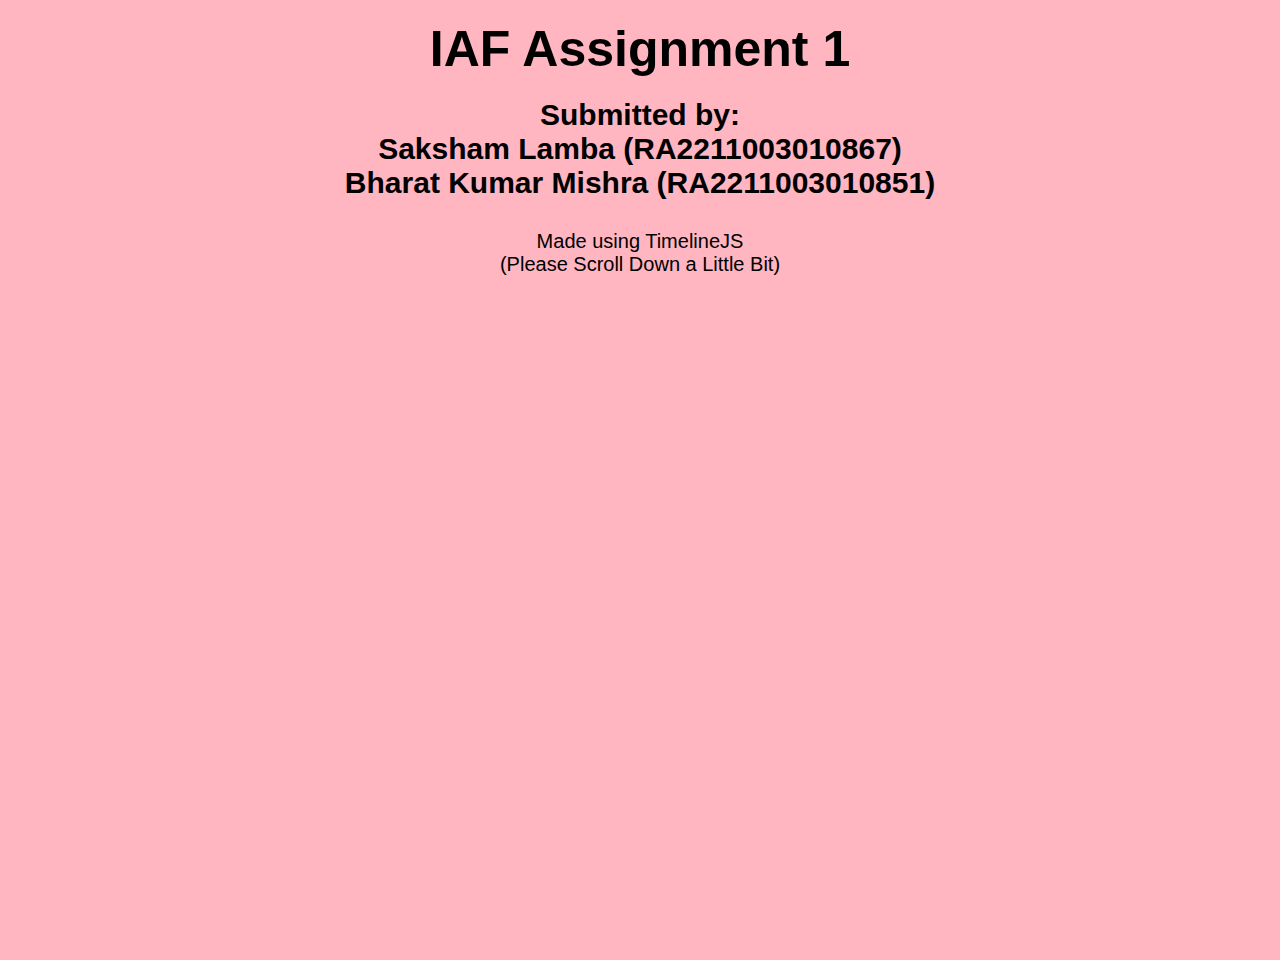
==== index.html @ 07bc011a "first commit" ====
<!DOCTYPE html>
<html lang="en">
    <head>
        <meta charset="UTF-8" />
        <meta name="viewport" content="width=device-width, initial-scale=1.0" />
        <link rel="stylesheet" href="styles.css" />
        <title>IAF Assignment 1</title>
    </head>
    <body>
        <div class="container">
            <h1>IAF Assignment 1</h1>
            <h2>
                Submitted by: <br />
                Saksham Lamba (RA2211003010867) <br />
                Bharat Kumar Mishra (RA2211003010851)
            </h2>

            <p>
                Made using TimelineJS <br />
                (Please Scroll Down a Little Bit)
            </p>

            <iframe
                src="https://cdn.knightlab.com/libs/timeline3/latest/embed/index.html?source=1IEE2NGlFgbvE_onj8neRgF6dBHzZMHDImqRbOl27nWM&font=Default&lang=en&initial_zoom=2&height=650"
                width="100%"
                height="650"
                webkitallowfullscreen
                mozallowfullscreen
                allowfullscreen
                frameborder="0"
            ></iframe>
        </div>
    </body>
</html>
---- styles.css ----
* {
    margin: 0;
    padding: 0;
    box-sizing: border-box;
}

body {
    font-family: Arial, Helvetica, sans-serif;
    background-color: lightpink;
    text-align: center;
}

.container {
    padding-left: 10%;
    padding-right: 10%;
}

h1 {
    margin: 20px;
    font-weight: 800;
    font-size: 50px;
}

h2 {
    font-size: 30px;
    font-weight: 700;
    margin-bottom: 30px;
}

p {
    font-size: 20px;
    margin-bottom: 30px;
}
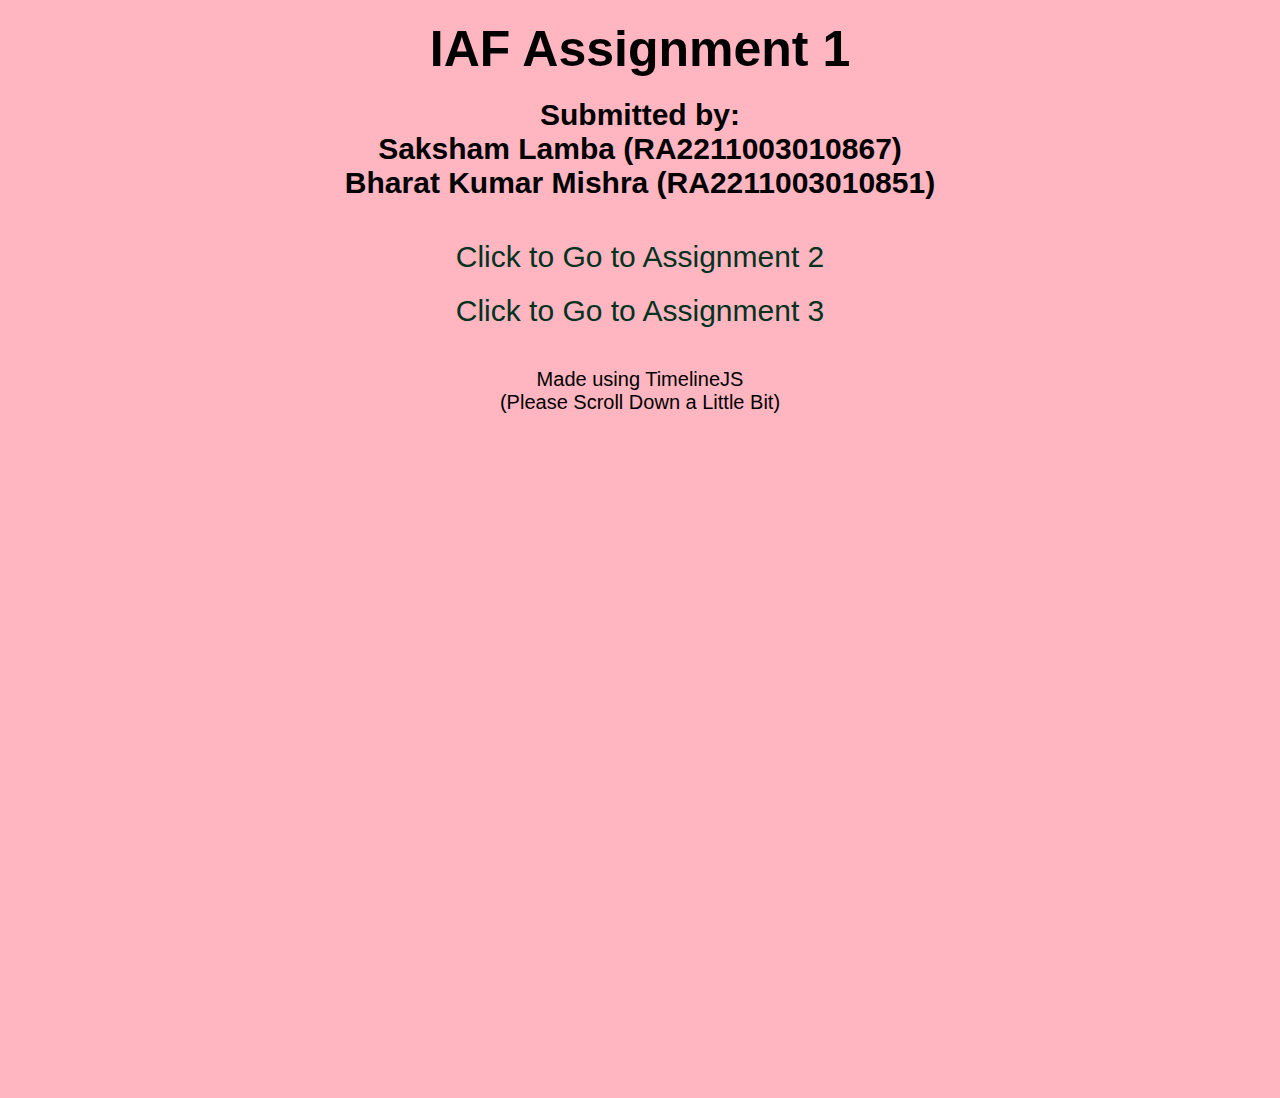
==== commit 5b3b0a43: "update: Added all 3 assignments" ====
--- a/index.html
+++ b/index.html
@@ -14,6 +14,9 @@
                 Saksham Lamba (RA2211003010867) <br />
                 Bharat Kumar Mishra (RA2211003010851)
             </h2>
+
+            <a href="index2.html">Click to Go to Assignment 2</a> <br />
+            <a href="index3.html">Click to Go to Assignment 3</a>
 
             <p>
                 Made using TimelineJS <br />
--- a/styles.css
+++ b/styles.css
@@ -29,5 +29,32 @@
 
 p {
     font-size: 20px;
+    margin-top: 30px;
     margin-bottom: 30px;
 }
+
+a {
+    display: inline-block;
+    padding: 10px;
+    text-decoration: none;
+    font-size: 30px;
+    color: #013220;
+    border-radius: 25px;
+    transition: 0.5s;
+}
+
+a:hover {
+    background-color: black;
+    color: white;
+    transition: 0.5s;
+}
+
+#map {
+    height: 500px;
+    width: 100%;
+    margin-top: 20px;
+}
+.popup-content {
+    font-family: Arial, sans-serif;
+    font-size: 14px;
+}
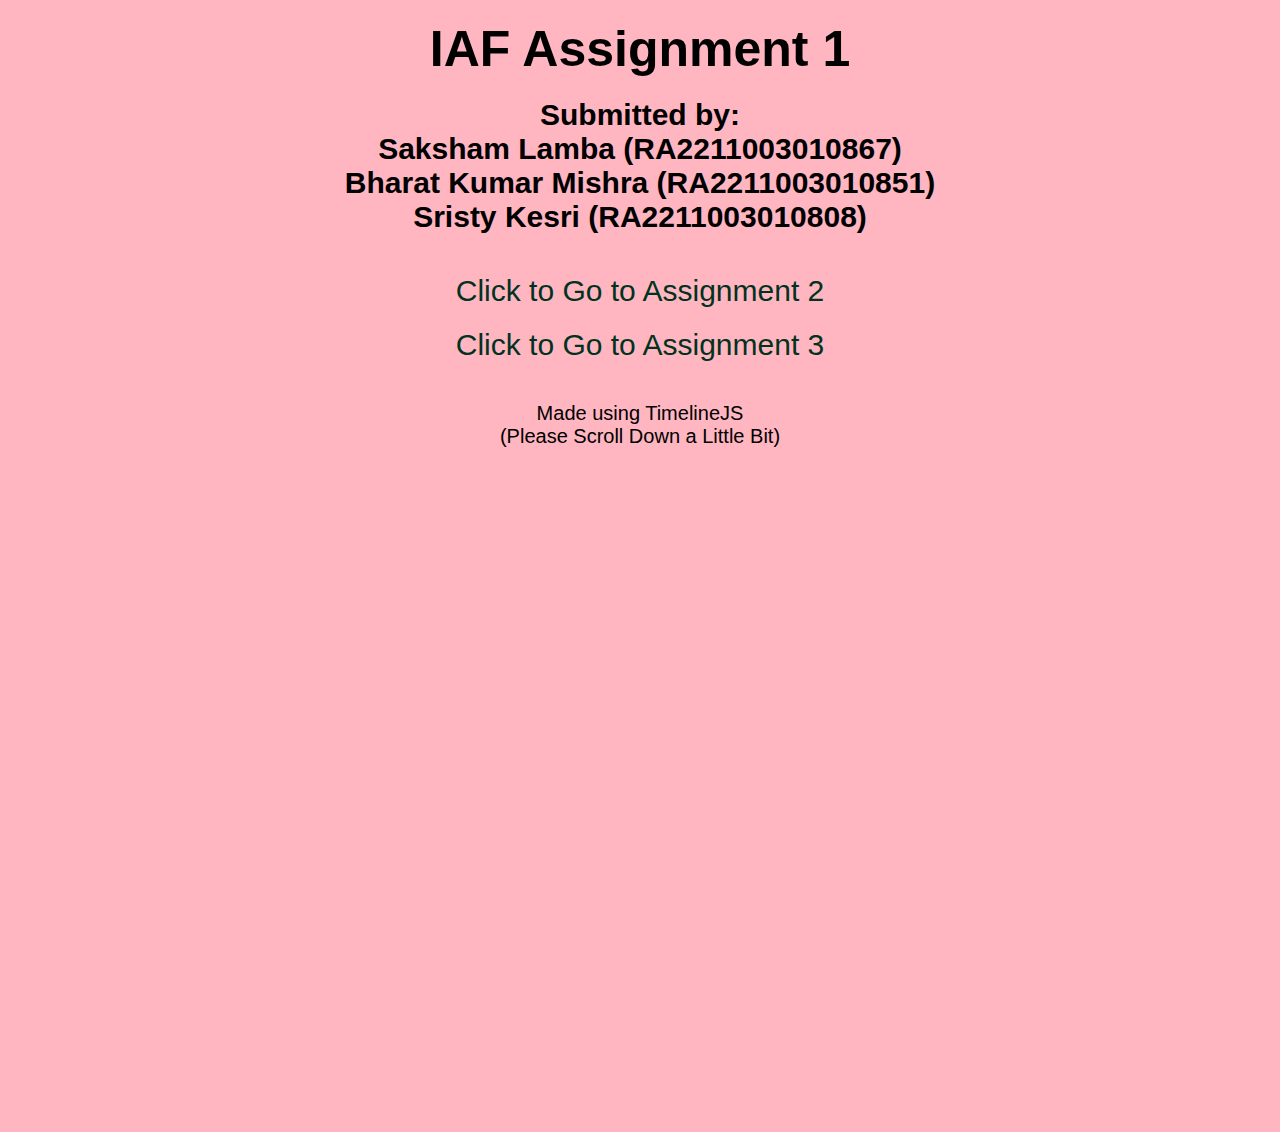
==== commit 4910191a: "update: All assignments completed" ====
--- a/index.html
+++ b/index.html
@@ -12,7 +12,8 @@
             <h2>
                 Submitted by: <br />
                 Saksham Lamba (RA2211003010867) <br />
-                Bharat Kumar Mishra (RA2211003010851)
+                Bharat Kumar Mishra (RA2211003010851) <br />
+                Sristy Kesri (RA2211003010808)
             </h2>
 
             <a href="index2.html">Click to Go to Assignment 2</a> <br />
--- a/styles.css
+++ b/styles.css
@@ -58,3 +58,7 @@
     font-family: Arial, sans-serif;
     font-size: 14px;
 }
+
+img {
+    width: 100%;
+}
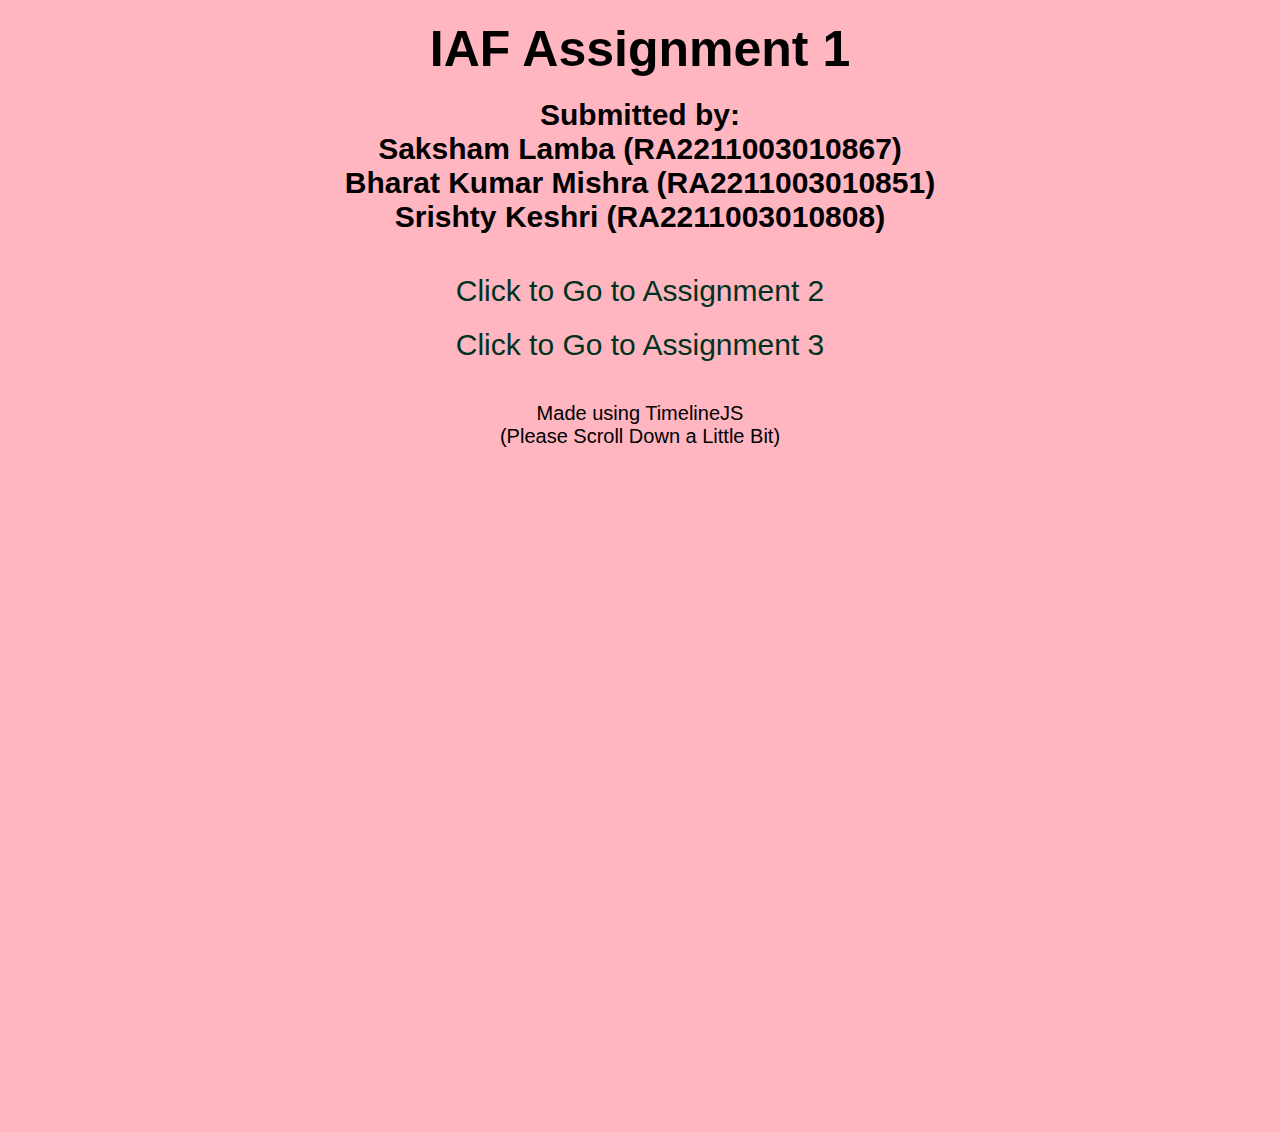
==== commit cd9f8dcd: "fix: Spelling Error" ====
--- a/index.html
+++ b/index.html
@@ -13,7 +13,7 @@
                 Submitted by: <br />
                 Saksham Lamba (RA2211003010867) <br />
                 Bharat Kumar Mishra (RA2211003010851) <br />
-                Sristy Kesri (RA2211003010808)
+                Srishty Keshri (RA2211003010808)
             </h2>
 
             <a href="index2.html">Click to Go to Assignment 2</a> <br />
